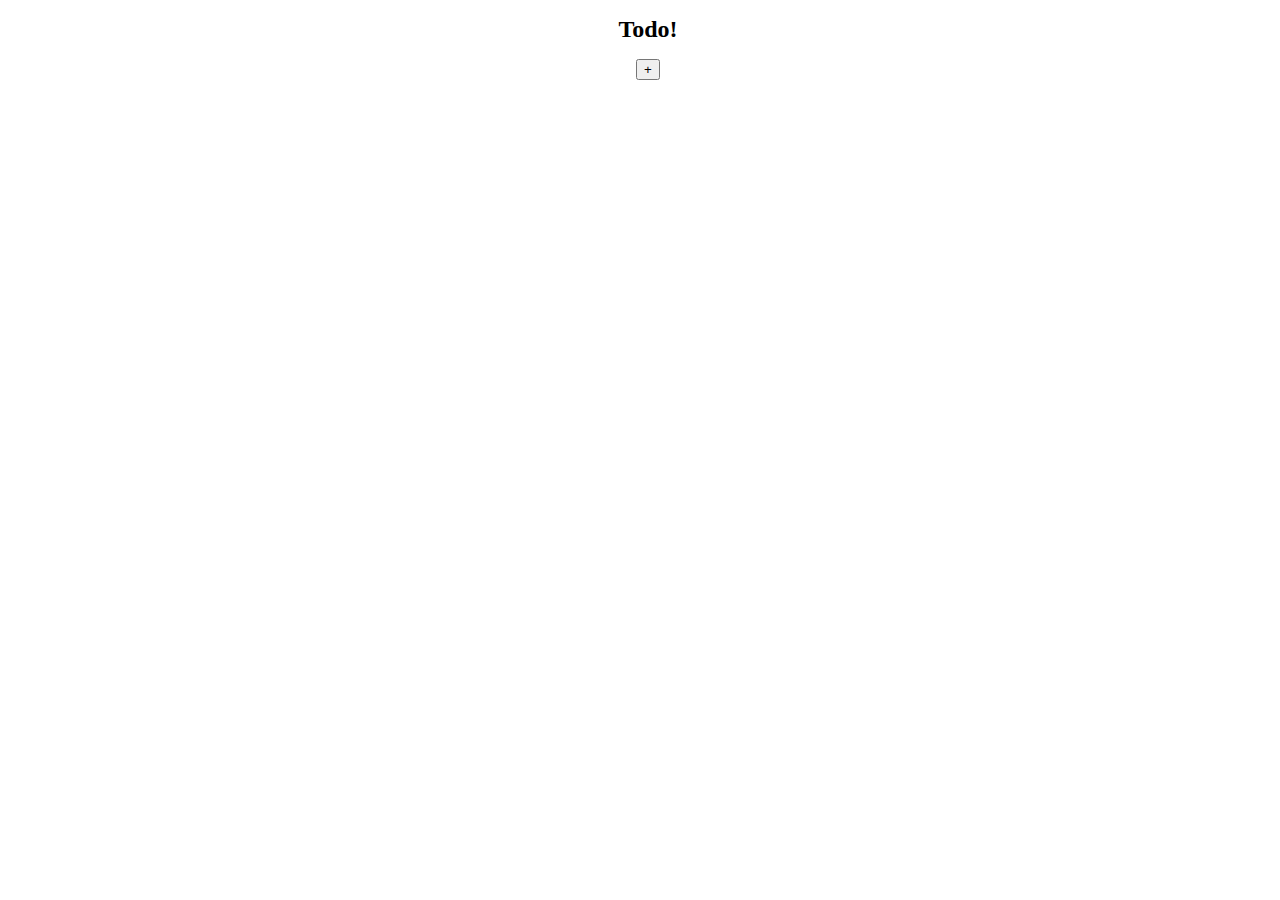
==== javascript_immersion/todo/views/index2.html @ f1035f60 "Got GET & POST working." ====
<!DOCTYPE html>
<html>
	<head>
		<title>Todo!</title>
		<link rel="stylesheet" type="text/css" href="css/todo.css">
		<script type="text/javascript" src="http://code.jquery.com/jquery-1.11.3.min.js"></script>
		<script type="text/javascript" src="js/todo2.js"></script>
		<script type="text/javascript" src="js/uuid.js"></script>
	</head>
	<body>
		<main>
			<h1>Todo!</h1>
			<ul id="todos"></ul>
			<button id="add" type="button">+</button>
			<form id="newTodo">
				<fieldset>
					<legend>New todo</legend>
					<input id="todo" type="text">
					<button id="submit">Add</button>
				</fieldset>
			</form>
		</main>
	</body>
</html>
---- javascript_immersion/todo/views/css/todo.css ----
*
{
	font-size: 10pt;
}

h1
{
	font-size: 1.8em;
}

body
{
	width: 100%;
}

main
{
	width: 50%;
	margin: auto;
	text-align:center;
}

li
{
	list-style-type: none;
	text-align: left;
	clear:both;
}

li span
{
	padding: 0 5px;
}

li button
{
	float: right;
}

#newTodo
{
	display: none;
}

fieldset
{
	border: none;
}

legend
{
}
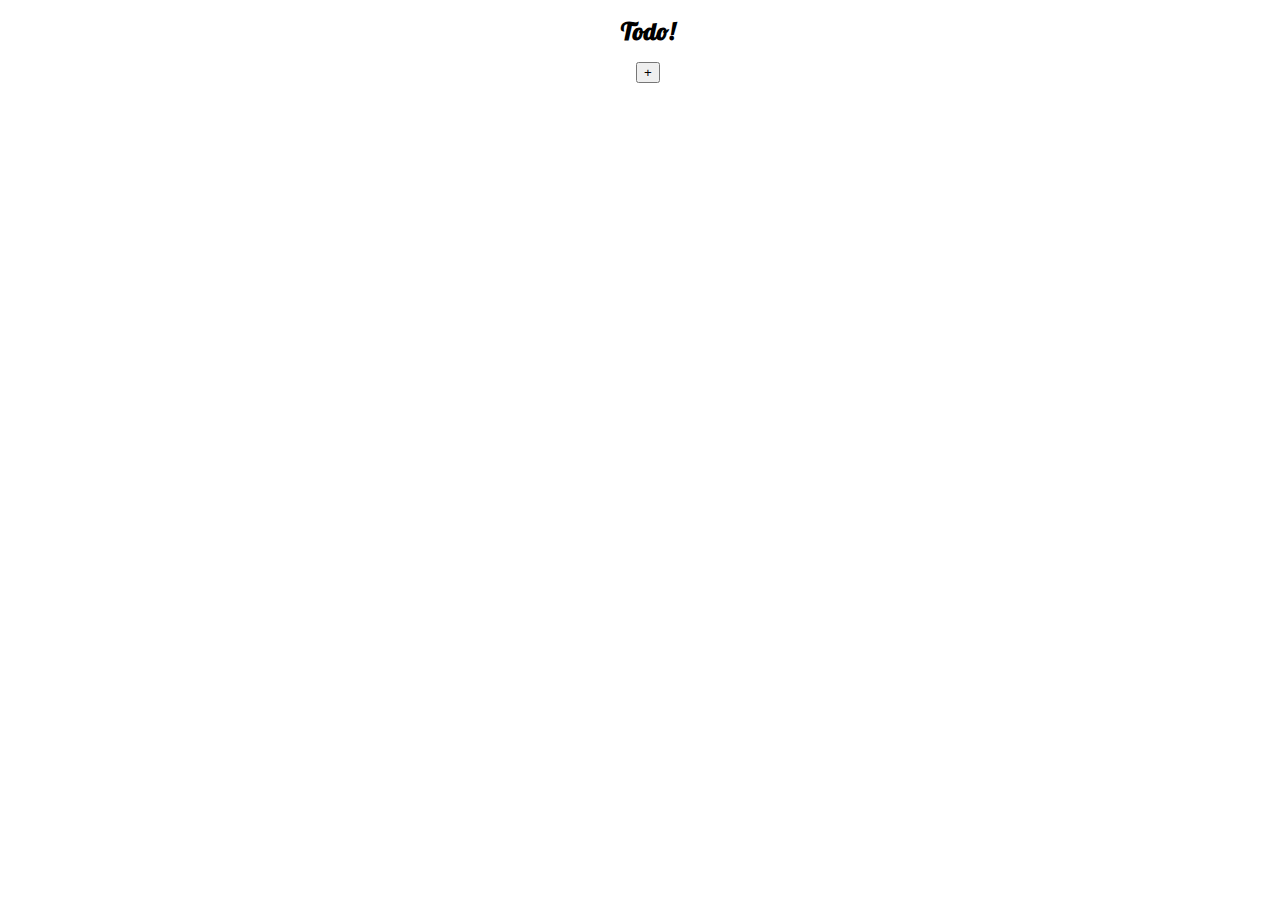
==== commit 4a782480: "Got DELETE working. Added a little bit of style." ====
--- a/javascript_immersion/todo/views/index2.html
+++ b/javascript_immersion/todo/views/index2.html
@@ -2,6 +2,7 @@
 <html>
 	<head>
 		<title>Todo!</title>
+		<link rel="stylesheet" type="text/css" href="http://fonts.googleapis.com/css?family=Lobster">
 		<link rel="stylesheet" type="text/css" href="css/todo.css">
 		<script type="text/javascript" src="http://code.jquery.com/jquery-1.11.3.min.js"></script>
 		<script type="text/javascript" src="js/todo2.js"></script>
--- a/javascript_immersion/todo/views/css/todo.css
+++ b/javascript_immersion/todo/views/css/todo.css
@@ -1,11 +1,13 @@
 *
 {
 	font-size: 10pt;
+	font-family: sans-serif;
 }
 
 h1
 {
 	font-size: 1.8em;
+	font-family: 'Lobster';
 }
 
 body
